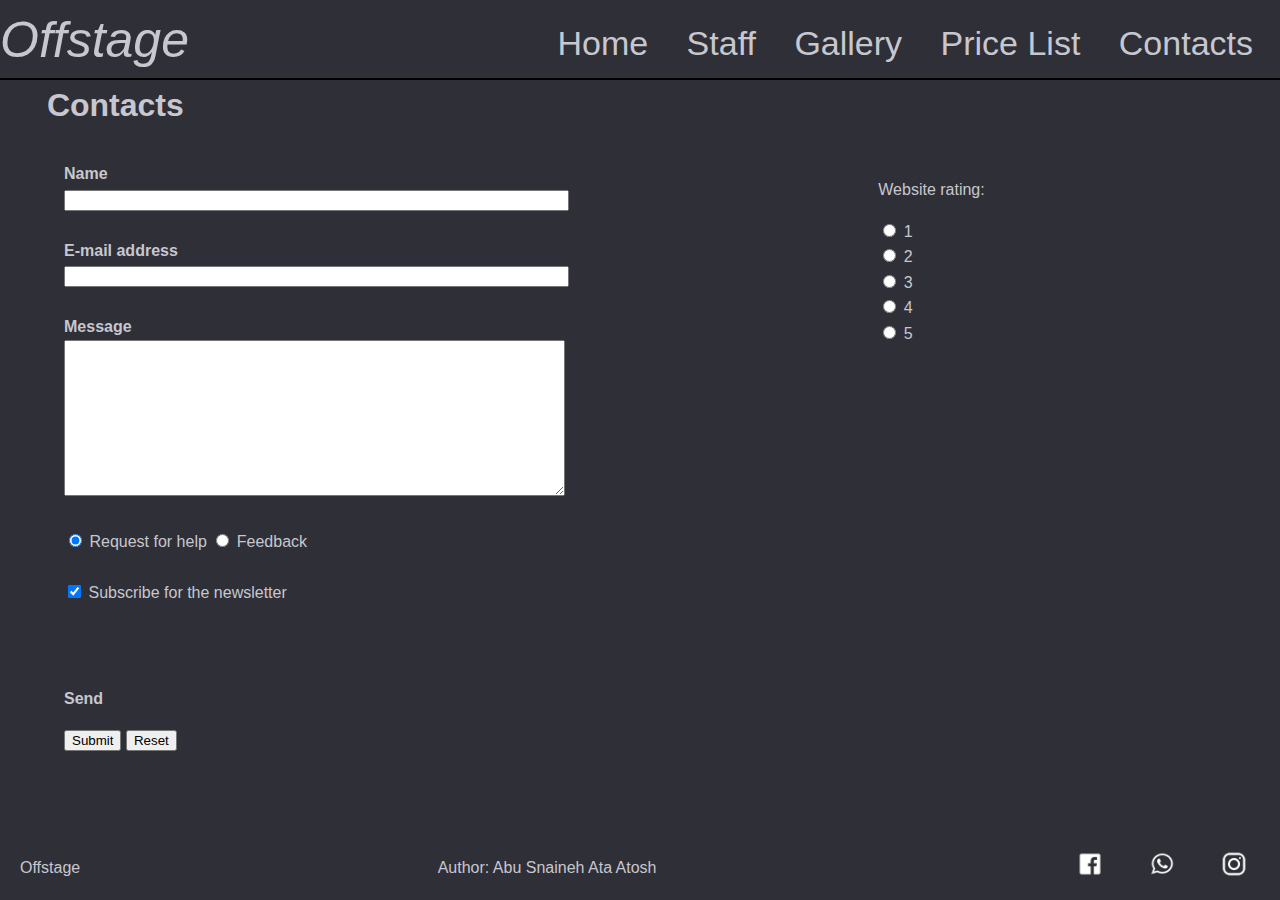
==== html/contact.html @ 323da849 "first commit" ====
<!DOCTYPE html>
<html lang="en">

<head>
  <meta charset="UTF-8">
  <meta name="viewport" content="width=device-width, initial-scale=1.0">
  <link rel="stylesheet" type="text/css" href="../css/main.css">
  <title>Offstage</title>
</head>

<body>
  <header class="header">
    <a href="index.html">
      <h1 class="logo">Offstage</h1>
    </a>
    <ul class="nav">
      <li class="tabs">
        <a href="index.html">Home</a>
      </li>
      <li class="tabs">
        <a href="staff.html">Staff</a>
      </li>
      <li class="tabs">
        <a href="gallery.html">Gallery</a>
      </li>
      <li class="tabs">
        <a href="pricelist.html">Price List</a>
      </li>
      <li class="tabs">
        <a href="contact.html">Contacts</a>
      </li>
    </ul>
  </header>
  <div class="forms">
    <h1 class="heading">Contacts</h1>
    <div class="inputforms">
      <form action="mailto:Atosh.rami@gmail.com" method="post" enctype="text/plain">
        <fieldset>
          <label for="pname"><strong>Name</strong></label><br>
          <input type="text" name="pname" id="pname" size="60"><br><br>
          <label for="email"><strong>E-mail address</strong></label><br>
          <input type="email" name="email" id="email" size="60"><br><br>
          <label for="story"><strong>Message</strong></label><br>
          <textarea name="story" id="story" cols="60" rows="10" placeholder=""></textarea><br><br>
          <input type="radio" name="help" id="request" checked>
          <label for="request">Request for help</label>
          <input type="radio" name="help" id="feedback">
          <label for="feedback">Feedback</label><br><br>
          <input type="checkbox" name="newsletter" id="newsletter" checked>
          <label for="newsletter">Subscribe for the newsletter</label>
        </fieldset>
    </div>
    <div class="ratingscale">
      <fieldset>
        <p>Website rating:</p>
        <input type="radio" name="rating" id="v1" value="1">
        <label for="v1">1</label><br>
        <input type="radio" name="rating" id="v2" value="2">
        <label for="v2">2</label><br>
        <input type="radio" name="rating" id="v3" value="3">
        <label for="v3">3</label><br>
        <input type="radio" name="rating" id="v4" value="4">
        <label for="v4">4</label><br>
        <input type="radio" name="rating" id="v5" value="5">
        <label for="v5">5</label><br>
      </fieldset>
    </div>
    <div class="subres">
      <fieldset>
        <p><b>Send</b></p>
        <input type="submit" value="Submit">
        <input type="reset" value="Reset">
      </fieldset>
    </div>
    </form>
  </div>
  <footer class="footer" id="contacts">
    <p id="logo">Offstage</p>
    <p id="author"> Author: Abu Snaineh Ata Atosh</p>
    <ul>
			<a href="http:\\www.facebook.com" class="sociallinks"><img src="../media/icons/facebook.png"></a>
			<a href="http:\\www.whatsapp.com" class="sociallinks"><img src="../media/icons/whatsapp.png"></a>
			<a href="http:\\www.instagram.com" class="sociallinks"><img src="../media/icons/instagram.png"></a>
		</ul>
  </footer>
</body>

</html>
---- css/main.css ----
html,
body {
    height: 100%;
    margin: 0;
    display: flex;
    flex-direction: column;
    font-size: 100%;
}

body {
    background: url(../media/carousel/1.jpeg);
    background-attachment: fixed;
    background-size: 100vw;
    background-repeat: no-repeat;
    color: #C7C7CF;
    font-family: Arial, sans-serif;
    line-height: 1.6;
}

header {
    height: 5em;
    width: 100%;
    background-color: #2F2F37;
    box-sizing: border-box;
    border-bottom: 2px solid black;
    margin: 0;
}

.content {
    flex: 1;
}

footer {
    background-color: #2F2F37;
    width: 100%;
    height: 4.375em;
    display: flex;
    justify-content: space-between;
    align-items: center;
    padding: 0 1.25em;
    bottom: 0;
}

.footer ul {
    display: flex;
    justify-content: flex-end;
    list-style: none;
    margin: 0;
    padding-right: 30px;
}

.sociallinks {
    margin: 0 0.625em;
    padding: 0.625em;
    display: inline-block;
    transition: opacity 0.3s ease;
}

.sociallinks img {
    width: 2em;
    height: auto;
}

.sociallinks:hover {
    opacity: 0.5;
}
.logo {
    color: #C7C7CF;
    font-family: arial;
    font-size: 3.125em;
    font-style: italic;
    font-weight: 400;
    display: inline-block;
    margin: 0;
}

.logo-link:hover .logo {
    color: gray;
}

.nav {
    float: right;
    display: inline-block;
    margin-right: 0.625em;
}

.tabs {
    display: inline-block;
}

.tabs a {
    padding: 0.3125em 0.5em;
    font-size: 2.125em;
    color: #C7C7CF;
    text-decoration: none;
    transition: color 0.3s ease;
}

.tabs a:hover {
    color: gray;
}

.carousel-item img {
    width: 100%;
    max-width: 900px;
    height: 600px;
    max-height: 600px;
    object-fit: cover;
    object-position: center;
    margin: 0 auto;
}

.carousel-inner {
    max-height: 600px;
    width: 100%;
    max-width: 900px;
    margin: auto;
}

.carousel-container {
    display: flex;
    justify-content: center;
    width: 100%;
}

.imgbx {
    display: flex;
    flex-direction: column;
    justify-content: center;
    align-items: center;
    background-color: #2F2F37;
    width: 100%;
    color: #C7C7CF;
    text-align: center;
}

.imageBox {
    width: 100%;
    max-width: 900px;
    height: auto;
}

.imgbx p {
    text-align: center;
    font-size: 1em;
}

.carousel-control-prev,
.carousel-control-next {
    height: auto;
    align-items: center;
}

.carousel-indicators img {
    width: 70px;
    display: block;
}

.carousel-indicators button {
    width: max-content !important;
}

.carousel-indicators {
    position: unset;
}

.carousel-indicators button.active img {
    border: 2px solid red;
}

.staff,
.gallery-container,
.forms {
    background-color: #2F2F37;
    width: 100%;
    color: #C7C7CF;
}

.price,
.pricelist {
    background-color: #2F2F37;
    width: 100%;
    color: #C7C7CF;
    height: 75vh;
}

table {
    font-family: arial, sans-serif;
    border-collapse: collapse;
    width: 100%;
}

th {
    background-color: #9E9E9E;
    border: 1px solid #dddddd;
    text-align: center;
    padding: 0.5em;
    color: #fff;
    font-size: 1.25em;
}

td {
    border: 1px solid #dddddd;
    text-align: center;
    padding: 0.5em;
    font-size: 1em;
}

tr:nth-child(even) {
    background-color: #E6E6E6;
    color: #2F2F37;
}

.sr-only {
    color: black;
}

.gallery-container {
    background-color: #2F2F37;
    width: 100%;
    text-align: center;
    margin: auto;
    padding: 1.25em;
    color: #C7C7CF;
}

.video-container {
    margin-bottom: 1.25em;
    text-align: center;
}

.video-responsive {
    position: relative;
    max-width: 31.25em;
    margin: 0 auto;
}

.video-responsive video {
    width: 100%;
    height: auto;
    max-height: 25em;
}

.gallery-content {
    display: flex;
    justify-content: center;
    align-items: center;
    margin-bottom: 2.5em;
}

.text-container {
    flex: 1;
    padding: 1.25em;
    text-align: left;
}

.image-container {
    flex: 1;
    padding: 1.25em;
}

.image-container img {
    max-width: 31.25em;
    height: auto;
}

.staff {
    background-color: #2F2F37;
    width: 100%;
    text-align: center;
    margin: auto;
    padding: 1.25em;
    color: #C7C7CF;
}

.staffcontainer {
    display: flex;
    width: 100%;
    justify-content: space-evenly;
    flex-wrap: wrap;
}

.staffinfo {
    width: 31.25em;
    padding: 0.625em 1.25em;
}

.staffinfo img {
    width: 12.5em;
    margin: 0.625em 9.375em;
}

.staffinfo h1,
h2,
h4 {
    text-align: center;
    margin-top: 0.3125em;
    padding: 0;
    font-size: 1.25em;
}

.heading {
    text-align: center;
    margin: 0;
    font-size: 2em;
}

.heading-index {
    text-align: center;
    grid-column: 1/7;
    grid-row: 1;
    margin: 0;
    font-size: 2em;
}

.forms {
    background-color: #2F2F37;
    display: grid;
    width: 100%;
    height: calc(100vh - 5em);
}

.inputforms {
    margin-left: 3.125em;
    grid-area: 2/1/4/4;
}

.ratingscale {
    grid-area: 2/4/4/7;
}

.subres {
    margin-left: 3.125em;
    grid-area: 4/1/7/4;

}

fieldset {
    border: none;
}
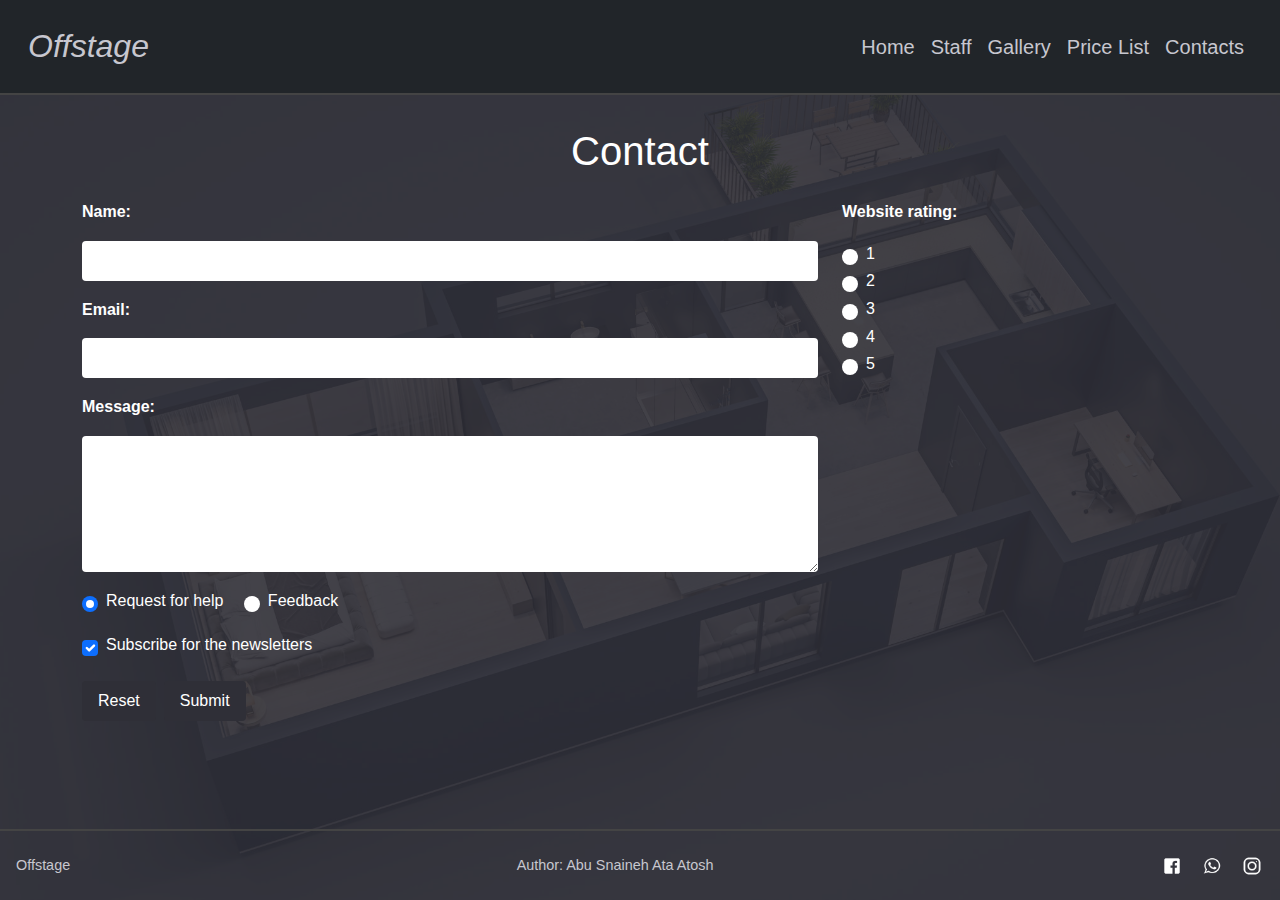
==== commit 9dd4cedc: "better looking and features update" ====
--- a/html/contact.html
+++ b/html/contact.html
@@ -1,88 +1,117 @@
 <!DOCTYPE html>
 <html lang="en">
-
 <head>
   <meta charset="UTF-8">
-  <meta name="viewport" content="width=device-width, initial-scale=1.0">
-  <link rel="stylesheet" type="text/css" href="../css/main.css">
-  <title>Offstage</title>
+  <meta name="viewport" content="width=device-width, initial-scale=1.0">  
+  <link href="https://cdn.jsdelivr.net/npm/bootstrap@5.3.3/dist/css/bootstrap.min.css" rel="stylesheet" crossorigin="anonymous">
+  <link rel="stylesheet" href="../css/main.css">
+  <title>Offstage - Contact</title>
 </head>
+<body>
+  <header>
+    <nav class="navbar navbar-expand-lg navbar-dark bg-dark">
+      <div class="container-fluid">
+        <a class="navbar-brand logo" href="index.html">Offstage</a>
+        <button class="navbar-toggler" type="button" data-bs-toggle="collapse" data-bs-target="#navbarNav" 
+                aria-controls="navbarNav" aria-expanded="false" aria-label="Toggle navigation">
+          <span class="navbar-toggler-icon"></span>
+        </button>
+        <div class="collapse navbar-collapse" id="navbarNav">
+          <ul class="navbar-nav ms-auto">
+            <li class="nav-item"><a class="nav-link" href="index.html">Home</a></li>
+            <li class="nav-item"><a class="nav-link" href="staff.html">Staff</a></li>
+            <li class="nav-item"><a class="nav-link" href="gallery.html">Gallery</a></li>
+            <li class="nav-item"><a class="nav-link" href="pricelist.html">Price List</a></li>
+            <li class="nav-item"><a class="nav-link" href="contact.html">Contacts</a></li>
+          </ul>
+        </div>
+      </div>
+    </nav>
+  </header>
 
-<body>
-  <header class="header">
-    <a href="index.html">
-      <h1 class="logo">Offstage</h1>
-    </a>
-    <ul class="nav">
-      <li class="tabs">
-        <a href="index.html">Home</a>
-      </li>
-      <li class="tabs">
-        <a href="staff.html">Staff</a>
-      </li>
-      <li class="tabs">
-        <a href="gallery.html">Gallery</a>
-      </li>
-      <li class="tabs">
-        <a href="pricelist.html">Price List</a>
-      </li>
-      <li class="tabs">
-        <a href="contact.html">Contacts</a>
-      </li>
+  <main class="forms">
+    <h1 class="heading text-center">Contact</h1>
+    <div class="container mt-4">
+      <form action="mailto:Atosh.rami@gmail.com" method="post" enctype="text/plain">
+        <div class="row">
+          <div class="col-md-8">
+            <div class="mb-3">
+              <label for="pname" class="form-label"><strong>Name:</strong></label>
+              <input type="text" name="pname" id="pname" class="form-control">
+            </div>
+            <div class="mb-3">
+              <label for="email" class="form-label"><strong>Email:</strong></label>
+              <input type="email" name="email" id="email" class="form-control">
+            </div>
+            <div class="mb-3">
+              <label for="story" class="form-label"><strong>Message:</strong></label>
+              <textarea name="story" id="story" cols="60" rows="5" class="form-control"></textarea>
+            </div>
+
+            <div class="mb-3">
+              <div class="form-check form-check-inline">
+                <input type="radio" name="help" id="request" value="Request for help" class="form-check-input" checked>
+                <label for="request" class="form-check-label">Request for help</label>
+              </div>
+              <div class="form-check form-check-inline">
+                <input type="radio" name="help" id="feedback" value="Feedback" class="form-check-input">
+                <label for="feedback" class="form-check-label">Feedback</label>
+              </div>
+            </div>
+
+            <div class="mb-3 form-check">
+              <input type="checkbox" name="newsletter" id="newsletter" class="form-check-input" checked>
+              <label for="newsletter" class="form-check-label">Subscribe for the newsletters</label>
+            </div>
+
+            <div class="d-flex gap-2">
+              <input type="reset" value="Reset" class="btn btn-outline-secondary">
+              <input type="submit" value="Submit" class="btn btn-primary">
+            </div>
+          </div>
+
+          <div class="col-md-4">
+            <div class="mb-3">
+              <p><strong>Website rating:</strong></p>
+              <div class="form-check">
+                <input type="radio" name="rating" id="v1" value="1" class="form-check-input">
+                <label for="v1" class="form-check-label">1</label>
+              </div>
+              <div class="form-check">
+                <input type="radio" name="rating" id="v2" value="2" class="form-check-input">
+                <label for="v2" class="form-check-label">2</label>
+              </div>
+              <div class="form-check">
+                <input type="radio" name="rating" id="v3" value="3" class="form-check-input">
+                <label for="v3" class="form-check-label">3</label>
+              </div>
+              <div class="form-check">
+                <input type="radio" name="rating" id="v4" value="4" class="form-check-input">
+                <label for="v4" class="form-check-label">4</label>
+              </div>
+              <div class="form-check">
+                <input type="radio" name="rating" id="v5" value="5" class="form-check-input">
+                <label for="v5" class="form-check-label">5</label>
+              </div>
+            </div>
+          </div>
+        </div>
+      </form>
+    </div>
+  </main>
+
+  <footer class="footer">
+    <p class="logo">Offstage</p>
+    <p class="author">Author: Abu Snaineh Ata Atosh</p>
+    <ul>
+      <li><a href="http://www.facebook.com" class="sociallinks"><img src="../media/icons/facebook.png" alt="Facebook"></a></li>
+      <li><a href="http://www.whatsapp.com" class="sociallinks"><img src="../media/icons/whatsapp.png" alt="WhatsApp"></a></li>
+      <li><a href="http://www.instagram.com" class="sociallinks"><img src="../media/icons/instagram.png" alt="Instagram"></a></li>
     </ul>
-  </header>
-  <div class="forms">
-    <h1 class="heading">Contacts</h1>
-    <div class="inputforms">
-      <form action="mailto:Atosh.rami@gmail.com" method="post" enctype="text/plain">
-        <fieldset>
-          <label for="pname"><strong>Name</strong></label><br>
-          <input type="text" name="pname" id="pname" size="60"><br><br>
-          <label for="email"><strong>E-mail address</strong></label><br>
-          <input type="email" name="email" id="email" size="60"><br><br>
-          <label for="story"><strong>Message</strong></label><br>
-          <textarea name="story" id="story" cols="60" rows="10" placeholder=""></textarea><br><br>
-          <input type="radio" name="help" id="request" checked>
-          <label for="request">Request for help</label>
-          <input type="radio" name="help" id="feedback">
-          <label for="feedback">Feedback</label><br><br>
-          <input type="checkbox" name="newsletter" id="newsletter" checked>
-          <label for="newsletter">Subscribe for the newsletter</label>
-        </fieldset>
-    </div>
-    <div class="ratingscale">
-      <fieldset>
-        <p>Website rating:</p>
-        <input type="radio" name="rating" id="v1" value="1">
-        <label for="v1">1</label><br>
-        <input type="radio" name="rating" id="v2" value="2">
-        <label for="v2">2</label><br>
-        <input type="radio" name="rating" id="v3" value="3">
-        <label for="v3">3</label><br>
-        <input type="radio" name="rating" id="v4" value="4">
-        <label for="v4">4</label><br>
-        <input type="radio" name="rating" id="v5" value="5">
-        <label for="v5">5</label><br>
-      </fieldset>
-    </div>
-    <div class="subres">
-      <fieldset>
-        <p><b>Send</b></p>
-        <input type="submit" value="Submit">
-        <input type="reset" value="Reset">
-      </fieldset>
-    </div>
-    </form>
-  </div>
-  <footer class="footer" id="contacts">
-    <p id="logo">Offstage</p>
-    <p id="author"> Author: Abu Snaineh Ata Atosh</p>
-    <ul>
-			<a href="http:\\www.facebook.com" class="sociallinks"><img src="../media/icons/facebook.png"></a>
-			<a href="http:\\www.whatsapp.com" class="sociallinks"><img src="../media/icons/whatsapp.png"></a>
-			<a href="http:\\www.instagram.com" class="sociallinks"><img src="../media/icons/instagram.png"></a>
-		</ul>
   </footer>
+
+  <script src="https://cdn.jsdelivr.net/npm/@popperjs/core@2.11.8/dist/umd/popper.min.js" crossorigin="anonymous"></script>
+  <script src="https://cdn.jsdelivr.net/npm/bootstrap@5.3.3/dist/js/bootstrap.min.js" crossorigin="anonymous"></script>
+  
 </body>
-
-</html>+</html>
--- a/css/main.css
+++ b/css/main.css
@@ -1,5 +1,4 @@
-html,
-body {
+html, body {
     height: 100%;
     margin: 0;
     display: flex;
@@ -8,333 +7,291 @@
 }
 
 body {
-    background: url(../media/carousel/1.jpeg);
-    background-attachment: fixed;
-    background-size: 100vw;
-    background-repeat: no-repeat;
-    color: #C7C7CF;
+    background: url("../media/carousel/1.jpeg") no-repeat center center fixed;
+    background-size: cover;
     font-family: Arial, sans-serif;
     line-height: 1.6;
+    color: #fff;
 }
 
 header {
-    height: 5em;
+    background-color: #2F2F37;
+    position: sticky;
+    top: 0;
+    z-index: 10;
     width: 100%;
+}
+
+.navbar {
+    padding: 1em;
+    border-bottom: 2px solid #444;
+}
+
+.navbar-brand {
+    font-size: 2em;
+    font-style: italic;
+    color: #C7C7CF;
+    text-decoration: none;
+}
+
+.nav-link {
+    color: #C7C7CF;
+    font-size: 1.25em;
+    transition: color 0.3s ease;
+}
+
+.nav-link:hover {
+    color: gray;
+}
+
+.heading {
+    text-align: center;
+    margin-bottom: 0.5em;
+}
+
+.content, .forms, .gallery-container, .staff {
+    flex: 1;
+    background-color: rgba(47, 47, 55, 0.9);
+    padding: 2em;
+}
+
+.forms input, .forms textarea {
+    padding: 0.5em;
+    margin-top: 0.5em;
+    border-radius: 4px;
+    border: none;
+    color: #000;
+}
+
+input[type="submit"], input[type="reset"] {
+    width: auto;
+    padding: 0.5em 1em;
     background-color: #2F2F37;
-    box-sizing: border-box;
-    border-bottom: 2px solid black;
-    margin: 0;
-}
-
-.content {
+    color: #fff;
+    border: none;
+    cursor: pointer;
+}
+
+input[type="submit"]:hover, input[type="reset"]:hover {
+    background-color: gray;
+}
+
+.carousel-item {
+    height: 400px;
+    align-items: center;
+    justify-content: center;
+}
+
+.carousel-item img {
+    max-height: 100%;
+    max-width: 100%;
+    object-fit: contain;
+    height: auto;
+    width: auto;
+}
+
+
+.video-container {
+    text-align: center;
+    margin-bottom: 2em;
+}
+
+.video-responsive video {
+    width: 50%;
+    border-radius: 8px;
+    box-shadow: 0 4px 8px rgba(0,0,0,0.2);
+}
+
+.gallery-content {
+    display: flex;
+    align-items: center;
+    justify-content: center;
+    margin-bottom: 2em;
+    gap: 2em;
+}
+
+.text-container, .image-container {
     flex: 1;
 }
 
-footer {
-    background-color: #2F2F37;
+.image-container img {
+    width: 70%;
+    border-radius: 8px;
+    box-shadow: 0 4px 8px rgba(0,0,0,0.2);
+}
+
+.pricelist-container {
+    margin-top: 1em;
+    overflow-x: auto;
+}
+
+.pricelist {
     width: 100%;
-    height: 4.375em;
+    border-collapse: collapse;
+    margin: 0 auto;
+    color: #000;
+    background-color: #fff;
+    border: 1px solid #ddd;
+    border-radius: 8px;
+    box-shadow: 0 4px 8px rgba(0,0,0,0.1);
+    text-align: center;
+}
+
+.pricelist thead th {
+    background-color: #9E9E9E;
+    color: #fff;
+    padding: 1em;
+    text-transform: uppercase;
+}
+
+.pricelist th, .pricelist td {
+    padding: 1.5em;
+    border: 1px solid #ddd;
+}
+
+.pricelist tbody tr:nth-child(even) {
+    background-color: #F6F6F6;
+}
+
+.staffcontainer {
+    display: flex;
+    justify-content: space-around;
+    flex-wrap: wrap;
+    gap: 1.5em;
+}
+
+.staffinfo {
+    text-align: center;
+    width: 22%;
+    padding: 1em;
+    background: rgba(47,47,55,0.9);
+    color: #fff;
+    border-radius: 10px;
+    border: 1px solid #ddd;
+}
+.staffinfo p {
+    font-size: 1.3em;
+    font-weight: bold;
+}
+
+.staffinfo img {
+    width: 100px;
+    height: 100px;
+    object-fit: cover;
+    border-radius: 50%;
+    margin-bottom: 1em;
+}
+
+.footer {
+    background-color: rgba(47,47,55,0.9);
+    color: #C7C7CF;
+    padding: 1em;
     display: flex;
     justify-content: space-between;
     align-items: center;
-    padding: 0 1.25em;
-    bottom: 0;
+    flex-wrap: wrap;
+    border-top: 2px solid #444;
 }
 
 .footer ul {
     display: flex;
-    justify-content: flex-end;
+    gap: 1em;
     list-style: none;
+    padding: 0;
     margin: 0;
-    padding-right: 30px;
-}
-
-.sociallinks {
-    margin: 0 0.625em;
-    padding: 0.625em;
-    display: inline-block;
-    transition: opacity 0.3s ease;
-}
-
-.sociallinks img {
-    width: 2em;
-    height: auto;
-}
-
-.sociallinks:hover {
-    opacity: 0.5;
-}
-.logo {
-    color: #C7C7CF;
-    font-family: arial;
-    font-size: 3.125em;
-    font-style: italic;
-    font-weight: 400;
-    display: inline-block;
+}
+
+.footer ul li {
     margin: 0;
 }
 
-.logo-link:hover .logo {
-    color: gray;
-}
-
-.nav {
-    float: right;
-    display: inline-block;
-    margin-right: 0.625em;
-}
-
-.tabs {
-    display: inline-block;
-}
-
-.tabs a {
-    padding: 0.3125em 0.5em;
-    font-size: 2.125em;
-    color: #C7C7CF;
-    text-decoration: none;
-    transition: color 0.3s ease;
-}
-
-.tabs a:hover {
-    color: gray;
-}
-
-.carousel-item img {
-    width: 100%;
-    max-width: 900px;
-    height: 600px;
-    max-height: 600px;
-    object-fit: cover;
-    object-position: center;
-    margin: 0 auto;
-}
-
-.carousel-inner {
-    max-height: 600px;
-    width: 100%;
-    max-width: 900px;
-    margin: auto;
-}
-
-.carousel-container {
-    display: flex;
-    justify-content: center;
-    width: 100%;
-}
-
-.imgbx {
-    display: flex;
-    flex-direction: column;
-    justify-content: center;
-    align-items: center;
-    background-color: #2F2F37;
-    width: 100%;
-    color: #C7C7CF;
-    text-align: center;
-}
-
-.imageBox {
-    width: 100%;
-    max-width: 900px;
-    height: auto;
-}
-
-.imgbx p {
-    text-align: center;
-    font-size: 1em;
-}
-
-.carousel-control-prev,
-.carousel-control-next {
-    height: auto;
-    align-items: center;
-}
-
-.carousel-indicators img {
-    width: 70px;
-    display: block;
-}
-
-.carousel-indicators button {
-    width: max-content !important;
-}
-
-.carousel-indicators {
-    position: unset;
-}
-
-.carousel-indicators button.active img {
-    border: 2px solid red;
-}
-
-.staff,
-.gallery-container,
-.forms {
-    background-color: #2F2F37;
-    width: 100%;
-    color: #C7C7CF;
-}
-
-.price,
-.pricelist {
-    background-color: #2F2F37;
-    width: 100%;
-    color: #C7C7CF;
-    height: 75vh;
-}
-
-table {
-    font-family: arial, sans-serif;
-    border-collapse: collapse;
-    width: 100%;
-}
-
-th {
-    background-color: #9E9E9E;
-    border: 1px solid #dddddd;
-    text-align: center;
-    padding: 0.5em;
-    color: #fff;
-    font-size: 1.25em;
-}
-
-td {
-    border: 1px solid #dddddd;
-    text-align: center;
-    padding: 0.5em;
-    font-size: 1em;
-}
-
-tr:nth-child(even) {
-    background-color: #E6E6E6;
-    color: #2F2F37;
-}
-
-.sr-only {
-    color: black;
-}
-
-.gallery-container {
-    background-color: #2F2F37;
-    width: 100%;
-    text-align: center;
-    margin: auto;
-    padding: 1.25em;
-    color: #C7C7CF;
-}
-
-.video-container {
-    margin-bottom: 1.25em;
-    text-align: center;
-}
-
-.video-responsive {
-    position: relative;
-    max-width: 31.25em;
-    margin: 0 auto;
-}
-
-.video-responsive video {
-    width: 100%;
-    height: auto;
-    max-height: 25em;
-}
-
-.gallery-content {
-    display: flex;
-    justify-content: center;
-    align-items: center;
-    margin-bottom: 2.5em;
-}
-
-.text-container {
-    flex: 1;
-    padding: 1.25em;
-    text-align: left;
-}
-
-.image-container {
-    flex: 1;
-    padding: 1.25em;
-}
-
-.image-container img {
-    max-width: 31.25em;
-    height: auto;
-}
-
-.staff {
-    background-color: #2F2F37;
-    width: 100%;
-    text-align: center;
-    margin: auto;
-    padding: 1.25em;
-    color: #C7C7CF;
-}
-
-.staffcontainer {
-    display: flex;
-    width: 100%;
-    justify-content: space-evenly;
-    flex-wrap: wrap;
-}
-
-.staffinfo {
-    width: 31.25em;
-    padding: 0.625em 1.25em;
-}
-
-.staffinfo img {
-    width: 12.5em;
-    margin: 0.625em 9.375em;
-}
-
-.staffinfo h1,
-h2,
-h4 {
-    text-align: center;
-    margin-top: 0.3125em;
-    padding: 0;
-    font-size: 1.25em;
-}
-
-.heading {
-    text-align: center;
-    margin: 0;
-    font-size: 2em;
-}
-
-.heading-index {
-    text-align: center;
-    grid-column: 1/7;
-    grid-row: 1;
-    margin: 0;
-    font-size: 2em;
-}
-
-.forms {
-    background-color: #2F2F37;
-    display: grid;
-    width: 100%;
-    height: calc(100vh - 5em);
-}
-
-.inputforms {
-    margin-left: 3.125em;
-    grid-area: 2/1/4/4;
-}
-
-.ratingscale {
-    grid-area: 2/4/4/7;
-}
-
-.subres {
-    margin-left: 3.125em;
-    grid-area: 4/1/7/4;
-
-}
-
-fieldset {
-    border: none;
-}
+
+.footer ul a img{
+    width: 24px;
+    transition: filter 0.3s ease;
+}
+.footer ul a:hover img{
+    width: 24px;
+    filter: grayscale(100%) brightness(50%) hue-rotate(200deg) saturate(200%);
+}
+
+
+.footer p {
+    margin: 0.5em 0;
+    font-size: 0.9em;
+    text-align: center;
+}
+
+@media (max-width: 768px) {
+    .gallery-content {
+        flex-direction: column;
+        text-align: center;
+    }
+
+    .image-container img {
+        width: 90%;
+        margin: 0 auto;
+    }
+
+    .staffcontainer {
+        flex-direction: column;
+        align-items: center;
+    }
+
+    .staffinfo {
+        width: 80%;
+    }
+
+    
+
+    .footer {
+        flex-direction: column;
+        align-items: center;
+    }
+}
+
+@media print {
+    body {
+      background: #fff !important;
+      color: #000 !important;
+      font-size: 100%;
+    }
+
+    body::before,
+    body::after {
+      content: none !important;
+    }
+
+    header, footer, .navbar, .footer {
+      display: none !important;
+    }
+
+    main, .content, .forms, .gallery-container, .staff {
+      background: #fff !important;
+      color: #000 !important;
+    }
+
+    .carousel {
+      display: none !important;
+    }
+
+    h1, h2, h3, h4, h5, h6 {
+      color: #000 !important;
+      page-break-after: avoid;
+    }
+
+    a:after {
+      content: " (" attr(href) ")";
+      font-size: 90%;
+    }
+
+    .pricelist, .staffinfo, .image-container, .gallery-content {
+      box-shadow: none !important;
+      border: 1px solid #000 !important;
+      color: #000 !important;
+    }
+
+    .gallery-content {
+      flex-direction: column !important;
+    }
+  }